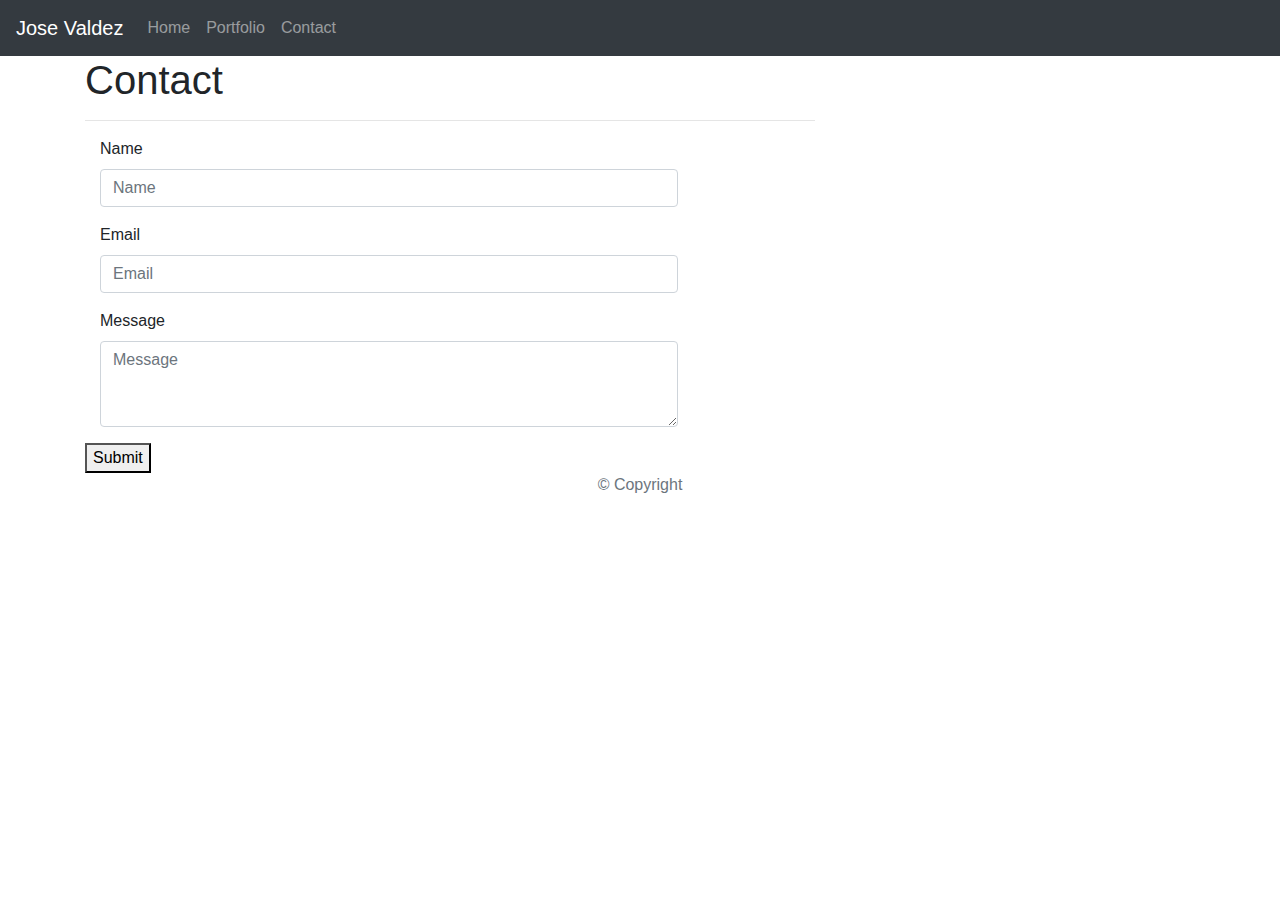
==== contact.html @ 9c9a2026 "changes to the html" ====
<!DOCTYPE html>
<html lang="en">

<head>
    <meta charset="UTF-8">
    <meta name="viewport" content="width=device-width, initial-scale=1.0">
    <title>contact</title>
    <link rel="stylesheet" href="https://maxcdn.bootstrapcdn.com/bootstrap/4.0.0/css/bootstrap.min.css">

    <link rel="stylesheet" href="assets/contact.css">    

</head>
<!-- Navbar -->
<body>
    <nav class="navbar navbar-expand-lg navbar-dark bg-dark">
        <a class="navbar-brand" href="#">Jose Valdez</a>
        <button class="navbar-toggler" type="button" data-toggle="collapse" data-target="#navbarNav"
            aria-controls="navbarNav" aria-expanded="false" aria-label="Toggle navigation">
            <span class="navbar-toggler-icon"></span>
        </button>
        <div class="collapse navbar-collapse" id="navbarNav">
            <ul class="navbar-nav">
                <li class="nav-item">
                    <a class="nav-link" href="index.html">Home <span class="sr-only">(current)</span></a>
                </li>
                <li class="nav-item">
                    <a class="nav-link" href="portfolio.html">Portfolio</a>
                </li>
                <li class="nav-item">
                    <a class="nav-link" href="contact.html">Contact</a>
                </li>
                <li class="nav-item">
                    <a class="nav-link" href="#"></a>
                </li>
            </ul>
        </div>
    </nav>
 <!-- Contact Container -->
    <main class="container">
        <section class="row">
          <div class="col-md-8">
            <form class="block form-horizontal">
              <h1 class="block-header">Contact</h1>
              <hr />
              <div class="form-group">
                <label for="name" class="col-sm-2 control-label">Name</label>
                <div class="col-sm-10">
                  <input type="email" class="form-control" id="name" placeholder="Name">
                </div>
              </div>
              <div class="form-group">
                <label for="email" class="col-sm-2 control-label">Email</label>
                <div class="col-sm-10">
                  <input type="password" class="form-control" id="email" placeholder="Email">
                </div>
              </div>
              <div class="form-group">
                <label class="col-sm-2 control-label" for="msg">Message</label>
                <div class="col-sm-10">
                  <textarea id="msg" class="form-control" rows="3" placeholder="Message"></textarea>
                </div>
              </div>
              <button class="submit-btn">Submit</button>
            </form>
          </div>
        </section>
      </main>

  <!-- Contact footer -->
  <footer class="footer">
    <div class="two-toned-footer-color"></div>
    <p class="text-muted text-muted-footer text-center">
      &copy; Copyright
    </p>
  </footer>

</body>

</html>
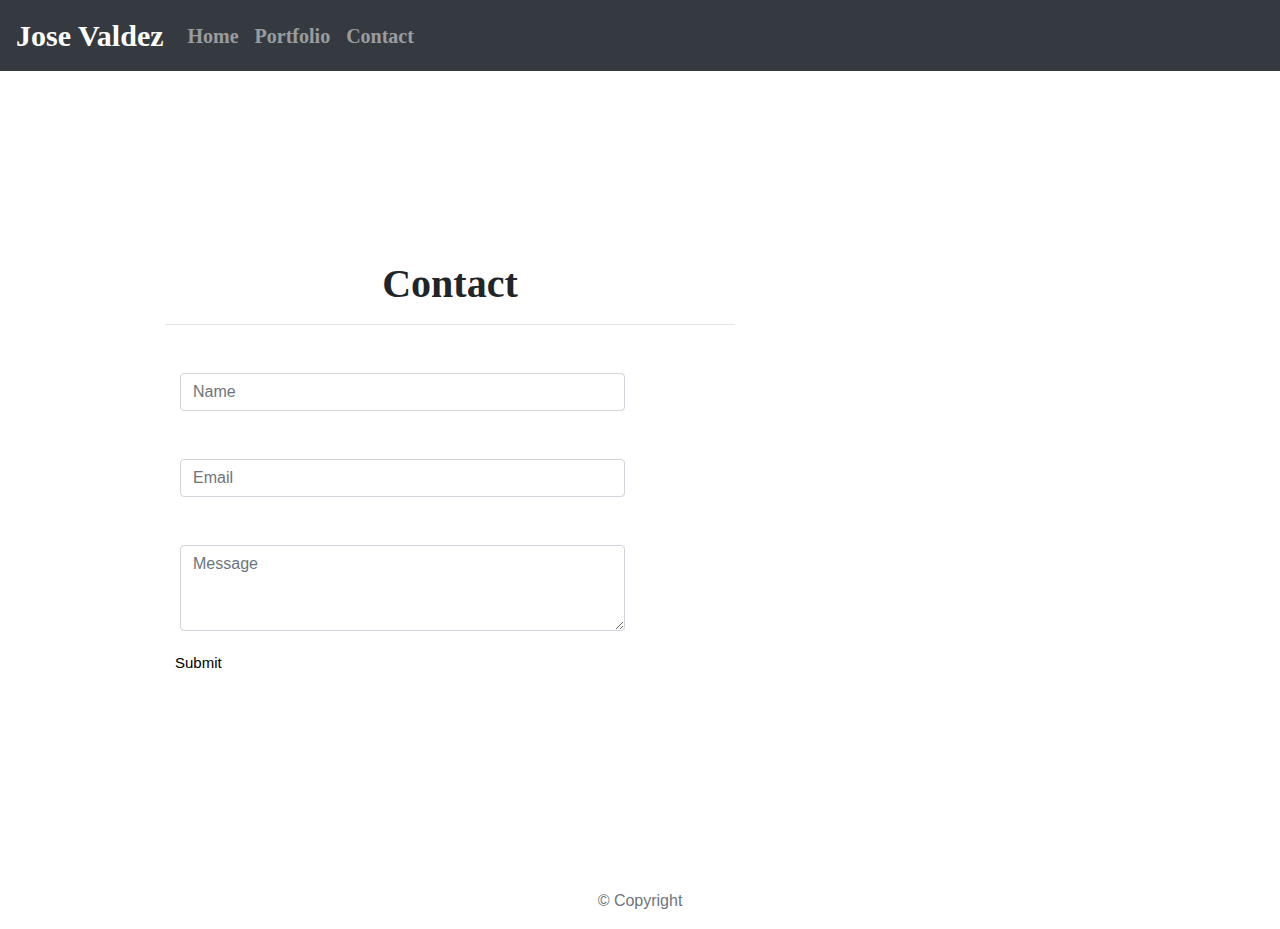
==== commit 2882d47c: "adding a side bar for people to connect with my git hub and linked in" ====
--- a/contact.html
+++ b/contact.html
@@ -4,10 +4,12 @@
 <head>
     <meta charset="UTF-8">
     <meta name="viewport" content="width=device-width, initial-scale=1.0">
+    <meta http-equiv="X-UA-Compatible" content="ie=edge">
+
     <title>contact</title>
     <link rel="stylesheet" href="https://maxcdn.bootstrapcdn.com/bootstrap/4.0.0/css/bootstrap.min.css">
 
-    <link rel="stylesheet" href="assets/contact.css">    
+    <link rel="stylesheet" href="assets/style.css">    
 
 </head>
 <!-- Navbar -->
@@ -64,6 +66,16 @@
             </form>
           </div>
         </section>
+        <!-- <section class="sidebar">
+          <div id="connect">
+              <h2>Connect with Me</h2>
+
+              <a href="https://github.com/jayjay2397" target="_blank"><img src="Images/github.png" class="social" alt="Github"/></a>
+              <a href="https://www.linkedin.com/in/jose-v-16176584/" target="_blank"><img src="/Images/linkedin.png" class="social" alt="LinkedIn"/></a>
+            
+          </div>
+      </section>
+  -->
       </main>
 
   <!-- Contact footer -->
--- a/assets/style.css
+++ b/assets/style.css
@@ -0,0 +1,97 @@
+/* contact.html */
+* {
+    box-sizing: border-box;
+}
+
+body {
+    
+    min-height: 100%;
+    background-position: center;
+    background-size: cover;
+    font-family: Arial, "Helvetica Neue", Helvetica, sans-serif;
+    background-image: url("../Images/spiral.jpg");
+}
+.block {
+    background-color: white;
+    padding: 80px;
+    margin-bottom: 50px;
+
+  }
+/* .contatiner{
+    border-radius: 3px white; */
+
+.block-header{
+    
+    outline: thin black;
+    font-family: Georgia, Times, "Times New Roman", serif;
+    font-weight: bold;
+}
+.form-group{
+    color: white;
+   
+}
+html{
+    position: relative;
+    min-height: 100%;
+}
+main {
+    margin: 80px 0;
+  }
+  
+a.navbar-brand {
+    font-size: 30px;
+}
+
+nav {
+    font-weight: bolder;
+    font-family: Cambria, Cochin, Georgia, Times, 'Times New Roman', serif;
+}
+
+h1 {
+    margin-top: 5%;
+    text-align: center;
+    font-family: Cambria, Cochin, Georgia, Times, 'Times New Roman', serif;
+}
+
+ul {
+    font-size: 20px;
+}
+.submit-btn {
+    padding: 5px 10px;
+    font-size: 15px;
+    font-weight: lighter;
+    color: rgb(0, 0, 0);
+    background-color: white;
+    border: 0;
+    position: relative;
+  }
+  #about-image {
+    float: left;
+    width: 270px;
+    margin: 0 20px 10px 0;
+  }
+  .sidebar { 
+    width: 100%;
+    max-width: 300px;
+    padding: 30px;
+    margin-bottom: 50px;
+    float: right;
+    align-items: center;
+    border: 1px solid #ddd;
+    background: #fff;
+}
+
+.sidebar a:hover img {
+    border: 3px solid #094747;
+}
+
+h3, .sidebar, h2 { 
+    padding-bottom: 20px;
+    margin-bottom: 15px;
+    line-height: 22px;
+    border-bottom: 2px solid rgba(238, 238, 238, 0);
+}
+.port-image {
+    margin: 30px auto;
+    width: 200px;
+}